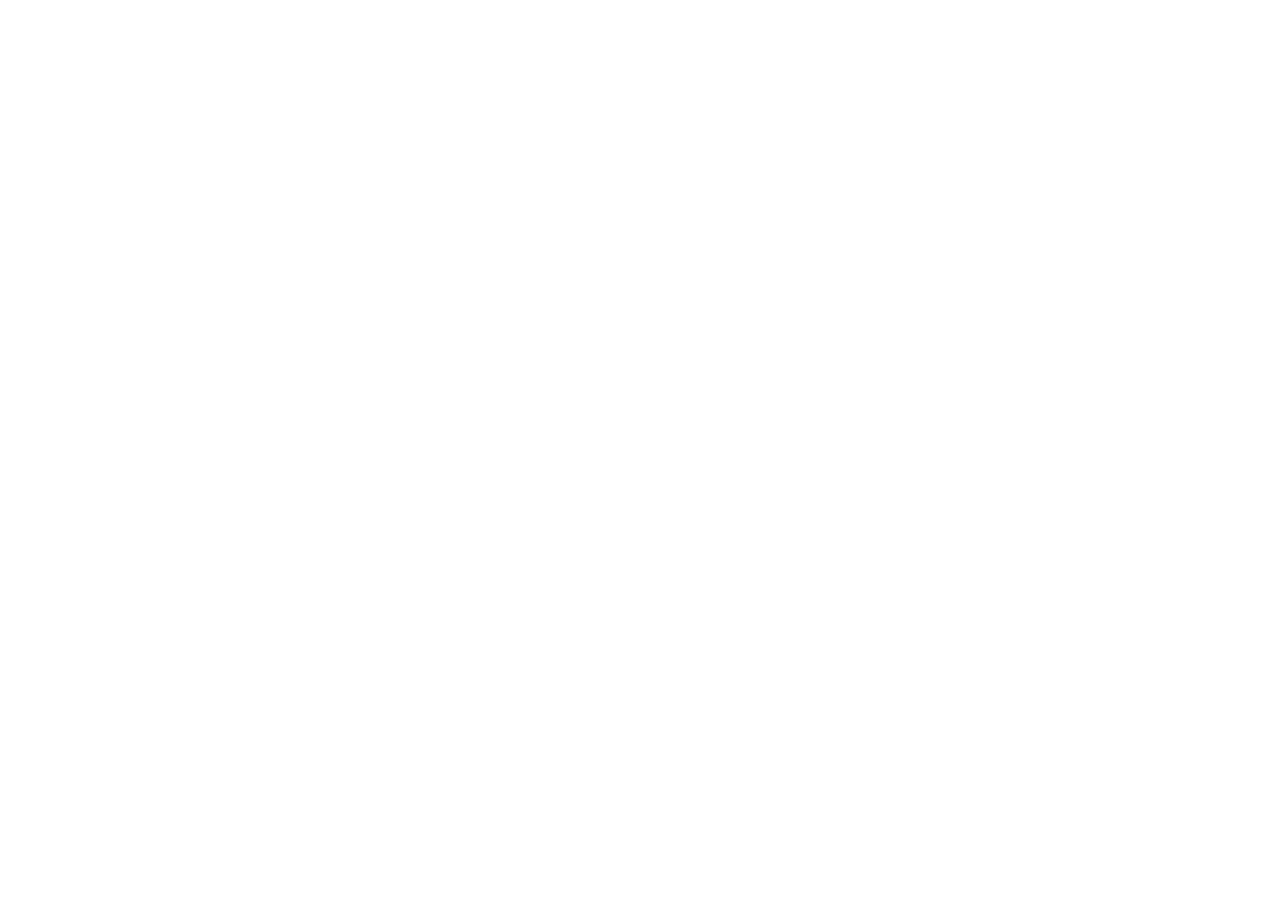
==== src/index.html @ 368d2707 "added assembly" ====
<!DOCTYPE html>
<html lang="ru">
  <head>
    <meta charset="UTF-8" />
    <meta name="viewport" content="width=device-width, initial-scale=1.0" />
    <title>Page title</title>
    <link rel="stylesheet" href="./sass/index.scss" />
    <script type="module" src="./index.js"></script>
  </head>
  <body>
    <!-- ❗️❗️❗️ Add partials like so for every page -->
    <include src="./partials/example.html"></include>
  </body>
</html>
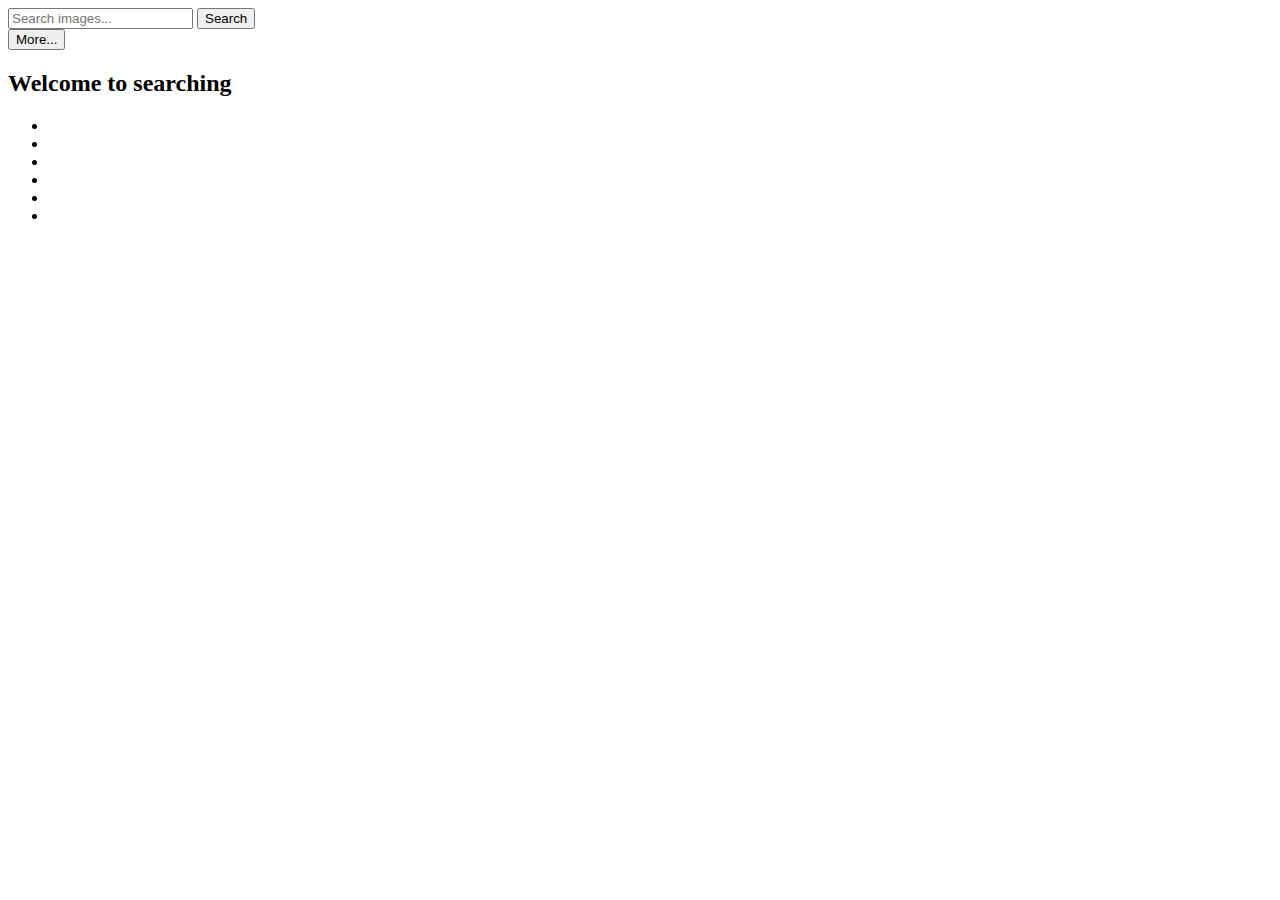
==== commit 9963cb5c: "add task" ====
--- a/src/index.html
+++ b/src/index.html
@@ -5,10 +5,38 @@
     <meta name="viewport" content="width=device-width, initial-scale=1.0" />
     <title>Page title</title>
     <link rel="stylesheet" href="./sass/index.scss" />
-    <script type="module" src="./index.js"></script>
+    <link rel="preconnect" href="https://fonts.googleapis.com">
+<link rel="preconnect" href="https://fonts.gstatic.com" crossorigin>
+<link href="https://fonts.googleapis.com/css2?family=Raleway:wght@700&display=swap" rel="stylesheet">
   </head>
   <body>
-    <!-- ❗️❗️❗️ Add partials like so for every page -->
-    <include src="./partials/example.html"></include>
+    <form class="search-form" id="search-form">
+      <input
+        type="text"
+        name="searchQuery"
+        autocomplete="off"
+        placeholder="Search images..."
+      />
+      <button type="submit">Search</button>
+    </form>
+    <div class="gallery">
+      <!-- Карточки изображений -->
+    </div>
+    <button type="button" class="load-more is-hidden">More...</button>
+    <div class="animation-decor">
+      <h2 class="animation-name">Welcome to searching</h2>
+      </h2>
+      <div class="animation-area">
+        <ul class="box-area">
+          <li class="animation-item"></li>
+          <li class="animation-item"></li>
+          <li class="animation-item"></li>
+          <li class="animation-item"></li>
+          <li class="animation-item"></li>
+          <li class="animation-item"></li>
+        </ul>
+      </div>
+    </div>
+    <script type="module" src="./js/index.js"></script>
   </body>
 </html>
